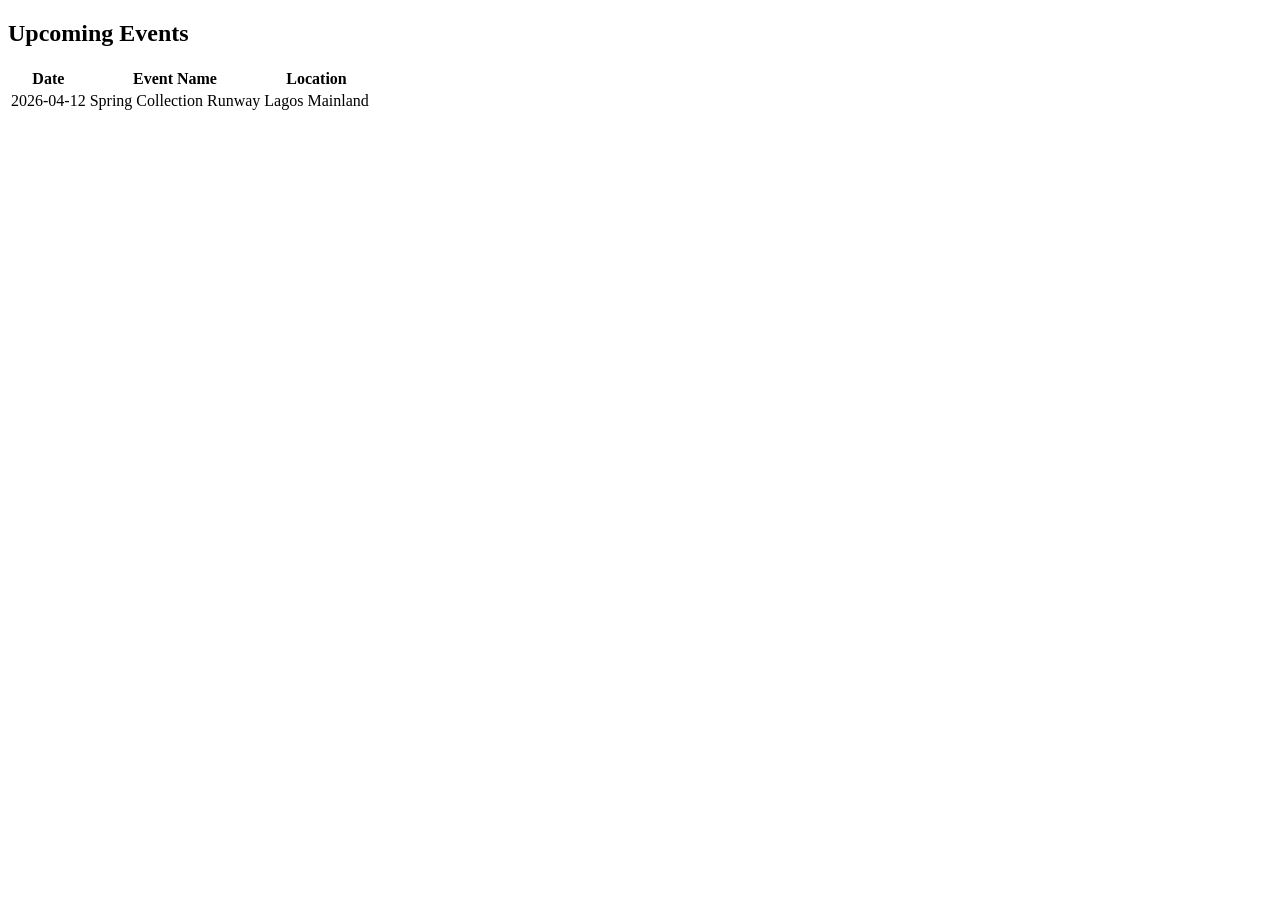
==== pages/events.html @ c3745ec6 "Initial commit: HTML & CSS base" ====
<!DOCTYPE html>
<html lang="en">
<head>
    <meta charset="UTF-8">
    <meta name="viewport" content="width=device-width, initial-scale=1.0">
    <title>Document</title>
</head>
<body>
   <main>
  <h2>Upcoming Events</h2>
  <table id="events-table">
    <thead>
      <tr>
        <th>Date</th>
        <th>Event Name</th>
        <th>Location</th>
      </tr>
    </thead>
    <tbody>
      <tr>
        <td>2026-04-12</td>
        <td>Spring Collection Runway</td>
        <td>Lagos Mainland</td>
      </tr>
    </tbody>
  </table>
</main>
</body>
</html>
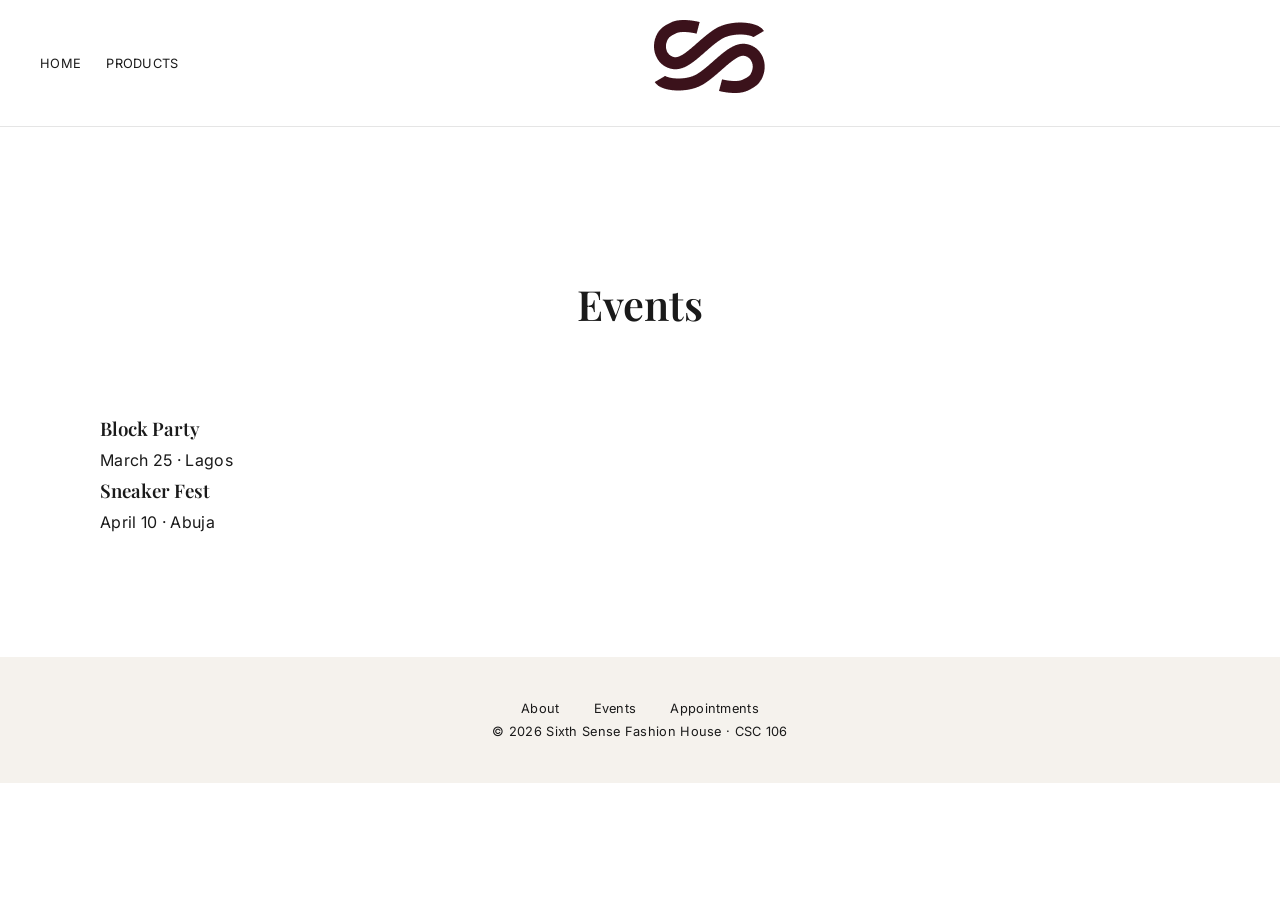
==== commit fa998c66: "Fixed deployment by adding redirect index and renaming home.html" ====
--- a/pages/events.html
+++ b/pages/events.html
@@ -1,32 +1,55 @@
-<!DOCTYPE html>
+<!--
+  Course: CSC 106 / IFT 203
+  Project: Sixth Sense Fashion House
+  Page: Home
+  Institution: MIVA Open University
+-->
+
+<!doctype html>
 <html lang="en">
-<head>
-    <meta charset="UTF-8">
-    <meta name="viewport" content="width=device-width, initial-scale=1.0">
-    <title>Document</title>
-</head>
-<body>
-   <main>
-  <h2>Upcoming Events</h2>
-  <table id="events-table">
-    <thead>
-      <tr>
-        <th>Date</th>
-        <th>Event Name</th>
-        <th>Location</th>
-      </tr>
-    </thead>
-    <tbody>
-      <tr>
-        <td>2026-04-12</td>
-        <td>Spring Collection Runway</td>
-        <td>Lagos Mainland</td>
-      </tr>
-    </tbody>
-  </table>
-</main>
-</body>
+  <head>
+    <meta charset="UTF-8" />
+    <meta name="viewport" content="width=device-width, initial-scale=1.0" />
+    <title>Sixth Sense Fashion House</title>
+    <link rel="stylesheet" href="../css/styles.css" />
+    <script src="../js/script.js" defer></script>
+  </head>
+
+  <body class="inner-page">
+    <header class="header">
+      <nav class="nav-left">
+        <a href="index.html">Home</a>
+        <a href="products.html">Products</a>
+      </nav>
+
+      <div class="logo">
+        <img src="../images/products/Logo1.png" alt="logo" />
+      </div>
+      <div class="nav-right"></div>
+    </header>
+    <!-- <marquee>
+      free shipping on orders over $100. Sixth Sense Fashion House.
+    </marquee> -->
+
+    <main>
+      <h1 class="page-title">Events</h1>
+
+      <article>
+        <h3>Block Party</h3>
+        <p>March 25 · Lagos</p>
+      </article>
+
+      <article>
+        <h3>Sneaker Fest</h3>
+        <p>April 10 · Abuja</p>
+      </article>
+    </main>
+
+    <footer>
+      <a href="trustees.html">About</a>
+      <a href="events.html">Events</a>
+      <a href="appointments.html">Appointments</a>
+      <p>© 2026 Sixth Sense Fashion House · CSC 106</p>
+    </footer>
+  </body>
 </html>
-
-
-
--- a/css/styles.css
+++ b/css/styles.css
@@ -0,0 +1,281 @@
+/* 
+  Sixth Sense Fashion House
+  CSC 106 – Web Development
+  Core styling and layout
+*/
+
+
+/* google fonts */
+@import url('https://fonts.googleapis.com/css2?family=Playfair+Display:ital,wght@0,400;0,600;1,400&family=Inter:wght@300;400;500&display=swap');
+
+/* Core design system */
+:root {
+  --white: #ffffff;
+  --bone: #f5f2ed;
+  --burgundy: #4a0e0e;
+  --text-dark: #1a1a1a;
+
+  --serif: "Playfair Display", serif;
+  --sans: "Inter", sans-serif;
+
+  --content-width: 1200px;
+}
+
+/* Reset */
+* {
+  margin: 0;
+  padding: 0;
+  box-sizing: border-box;
+}
+
+/* Global Base */
+body {
+  font-family: var(--sans);
+  background: var(--white);
+  color: var(--text-dark);
+  line-height: 1.8;
+}
+
+main {
+  max-width: var(--content-width);
+  margin: auto;
+}
+
+/* Typograpphy */
+h1, h2, h3 {
+  font-family: var(--serif);
+  font-weight: 600;
+}
+
+p, a, button, input, textarea {
+  font-family: var(--sans);
+  letter-spacing: 0.3px;
+}
+
+/* Header */
+header {
+  display: flex;
+  justify-content: space-between;
+  align-items: center;
+  padding: 20px 40px;
+  background: var(--white);
+  border-bottom: 1px solid #e5e5e5;
+}
+
+.nav-left {
+  display: flex;
+  gap: 25px;
+  justify-self: start;
+}
+
+.nav-left a {
+  text-decoration: none;
+  color: var(--text-dark);
+  font-size: 0.8rem;
+  text-transform: uppercase;
+}
+
+.nav-left a:hover {
+  color: var(--burgundy);
+}
+
+/* Header (Transparent) */
+.header--transparent {
+  width: 100%;
+  background: transparent;
+  border-bottom: none;
+}
+
+.header--transparent a,
+.header--transparent .logo {
+  color: #ffffff;
+}
+
+/* Hero section */
+.hero {
+  position: relative;
+  height: 100vh;
+  width: 100%;
+}
+
+.hero img {
+  position: absolute;
+  inset: 0;
+  width: 100%;
+  height: 100%;
+  object-fit: cover;       
+  object-position: center; 
+}
+
+.hero-overlay {
+  position: relative;
+  z-index: 2;
+  height: 100%;
+
+  display: flex;
+  flex-direction: column;
+  justify-content: center;
+  align-items: center;
+
+  text-align: center;
+  color: white;
+  background: rgba(0, 0, 0, 0.45);
+  padding: 40px;
+}
+
+/* ANNOUNCEMENT BAR */
+.announcement {
+  background: var(--burgundy);
+  color: var(--white);
+  text-align: center;
+  padding: 8px 0;
+  font-size: 0.7rem;
+  letter-spacing: 2px;
+  text-transform: uppercase;
+}
+
+/* Buttons */
+.btn-primary {
+  padding: 14px 36px;
+  border: 1px solid #ffffff;
+  color: #ffffff;
+  text-decoration: none;
+}
+
+.btn-primary:hover {
+  background: #ffffff;
+  color: var(--burgundy);
+}
+
+/* Sections */
+section {
+  padding: 90px 40px;
+}
+
+/* Product grid */
+.product-grid .grid {
+  display: grid;
+  grid-template-columns: repeat(3, 1fr);
+  gap: 50px;
+}
+
+.product {
+  display: flex;
+  flex-direction: column;
+  gap: 12px;
+}
+
+/* .product img {
+  width: 100%;
+  height: 320px;
+  object-fit: cover;
+  display: block;
+} */
+
+.product-image {
+  width: 100%;
+  aspect-ratio: 3 / 4;
+  display: flex;
+  align-items: center;
+  justify-content: center;
+  background: #f5f2ed;
+  
+}
+
+.product-image img {
+  width: 100%;
+  height: 100%;
+  object-fit: contain;
+  /* display: block; */
+}
+
+.price {
+  font-size: 0.9rem;
+  letter-spacing: 0.5px;
+  color: var(--text-dark);
+}
+
+/* Team grid */
+.team-grid {
+  display: grid;
+  grid-template-columns: repeat(4, 1fr);
+  gap: 40px;
+}
+
+.member img {
+  width: 100%;
+  filter: grayscale(100%);
+}
+
+/* INNER PAGES */
+.inner-page header {
+  position: relative;
+  background: var(--white);
+}
+
+.inner-page main {
+  padding: 140px 60px 120px;
+}
+
+.page-title {
+  font-family: var(--serif);
+  font-size: 2.6rem;
+  margin-bottom: 70px;
+  text-align: center;
+}
+
+.logo {
+  font-family: var(--serif);
+  font-size: 1.6rem;
+  justify-self: center;
+}
+
+/* Forms */
+form {
+  max-width: 500px;
+  margin: auto;
+}
+
+input, textarea {
+  width: 100%;
+  padding: 12px 0;
+  margin-bottom: 25px;
+  border: none;
+  border-bottom: 1px solid #ccc;
+  background: transparent;
+}
+
+button {
+  width: 100%;
+  padding: 14px;
+  background: var(--burgundy);
+  color: var(--white);
+  border: none;
+  cursor: pointer;
+}
+
+/* Footer */
+footer {
+  background: var(--bone);
+  text-align: center;
+  padding: 40px;
+  font-size: 0.8rem;
+}
+
+footer a {
+  margin: 0 15px;
+  text-decoration: none;
+  color: var(--text-dark);
+}
+
+/* Home header(THIS WAS VISIBILTY FIX) */
+.header--transparent .nav-left a,
+.header--transparent .logo {
+  color: #0f0f0f;
+  opacity: 1;
+}
+
+.header--transparent .nav-left a:hover {
+  color: #080808;
+  opacity: 0.8;
+}
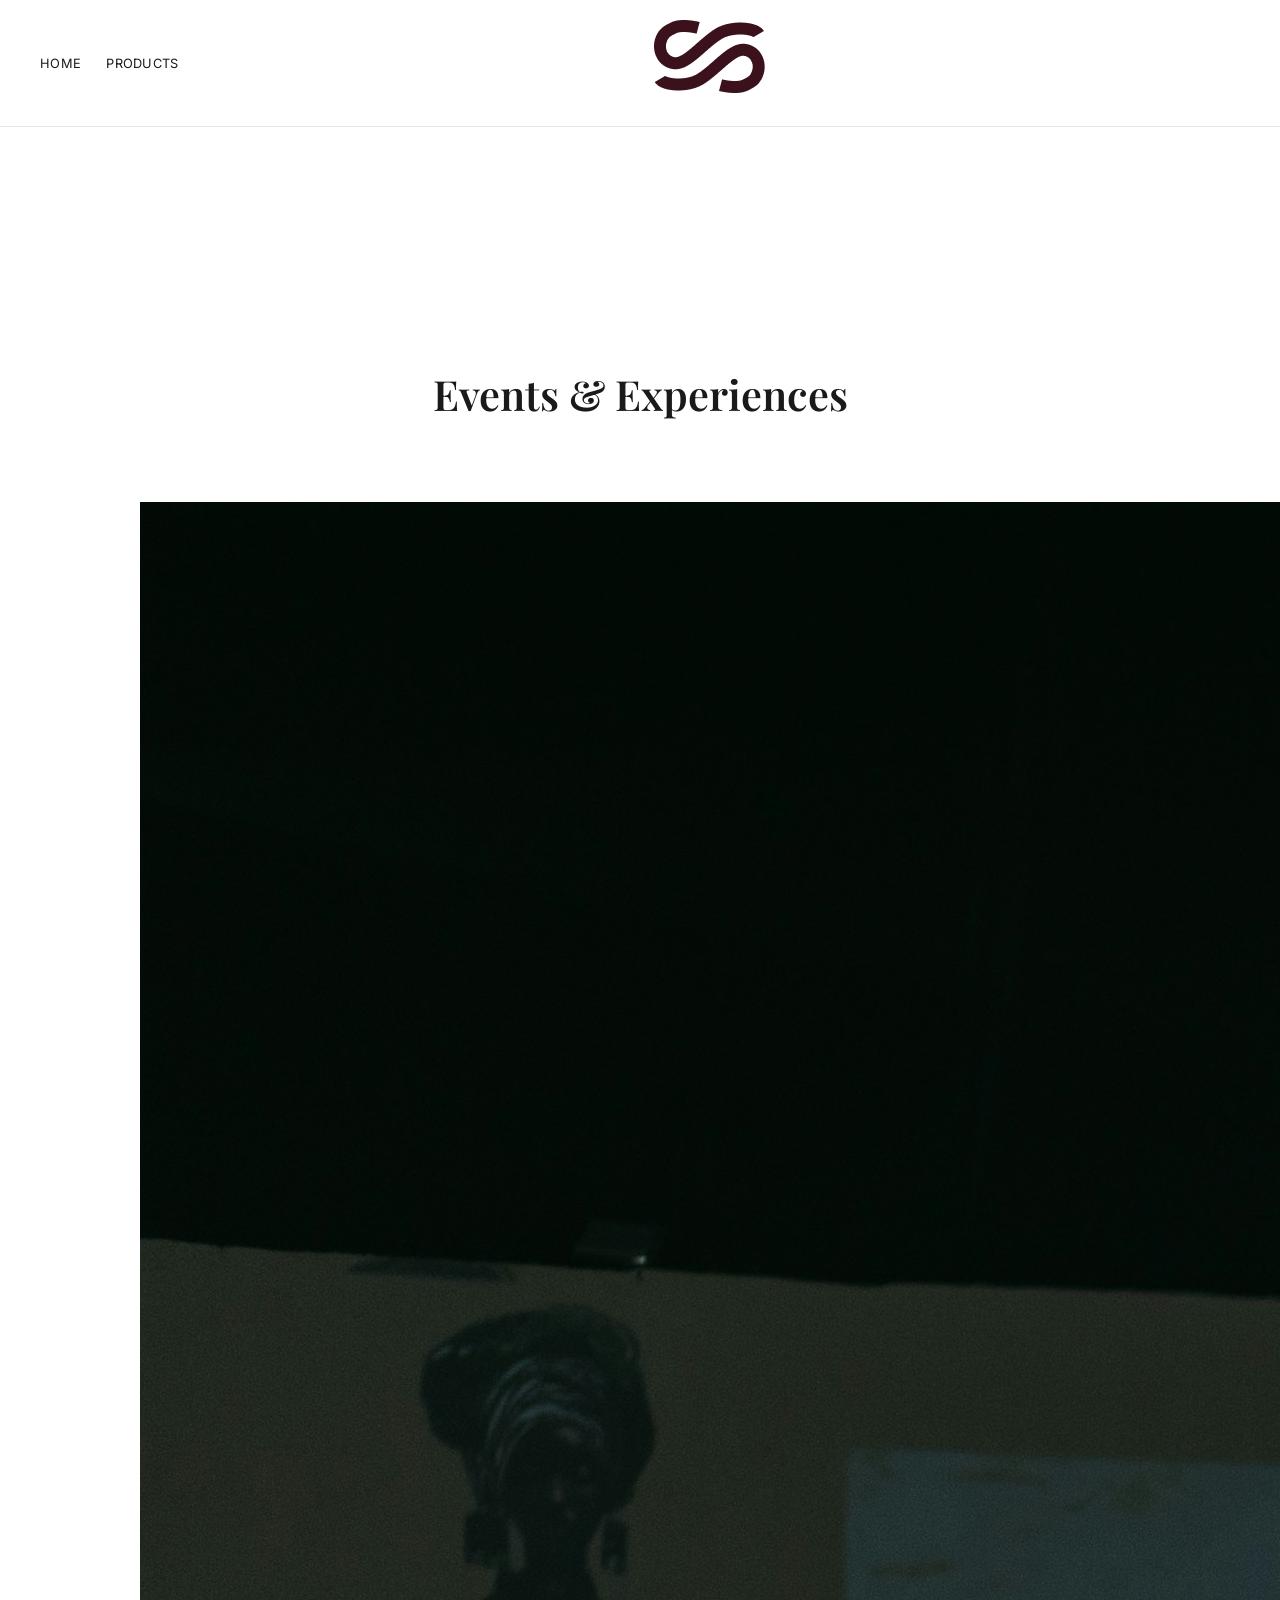
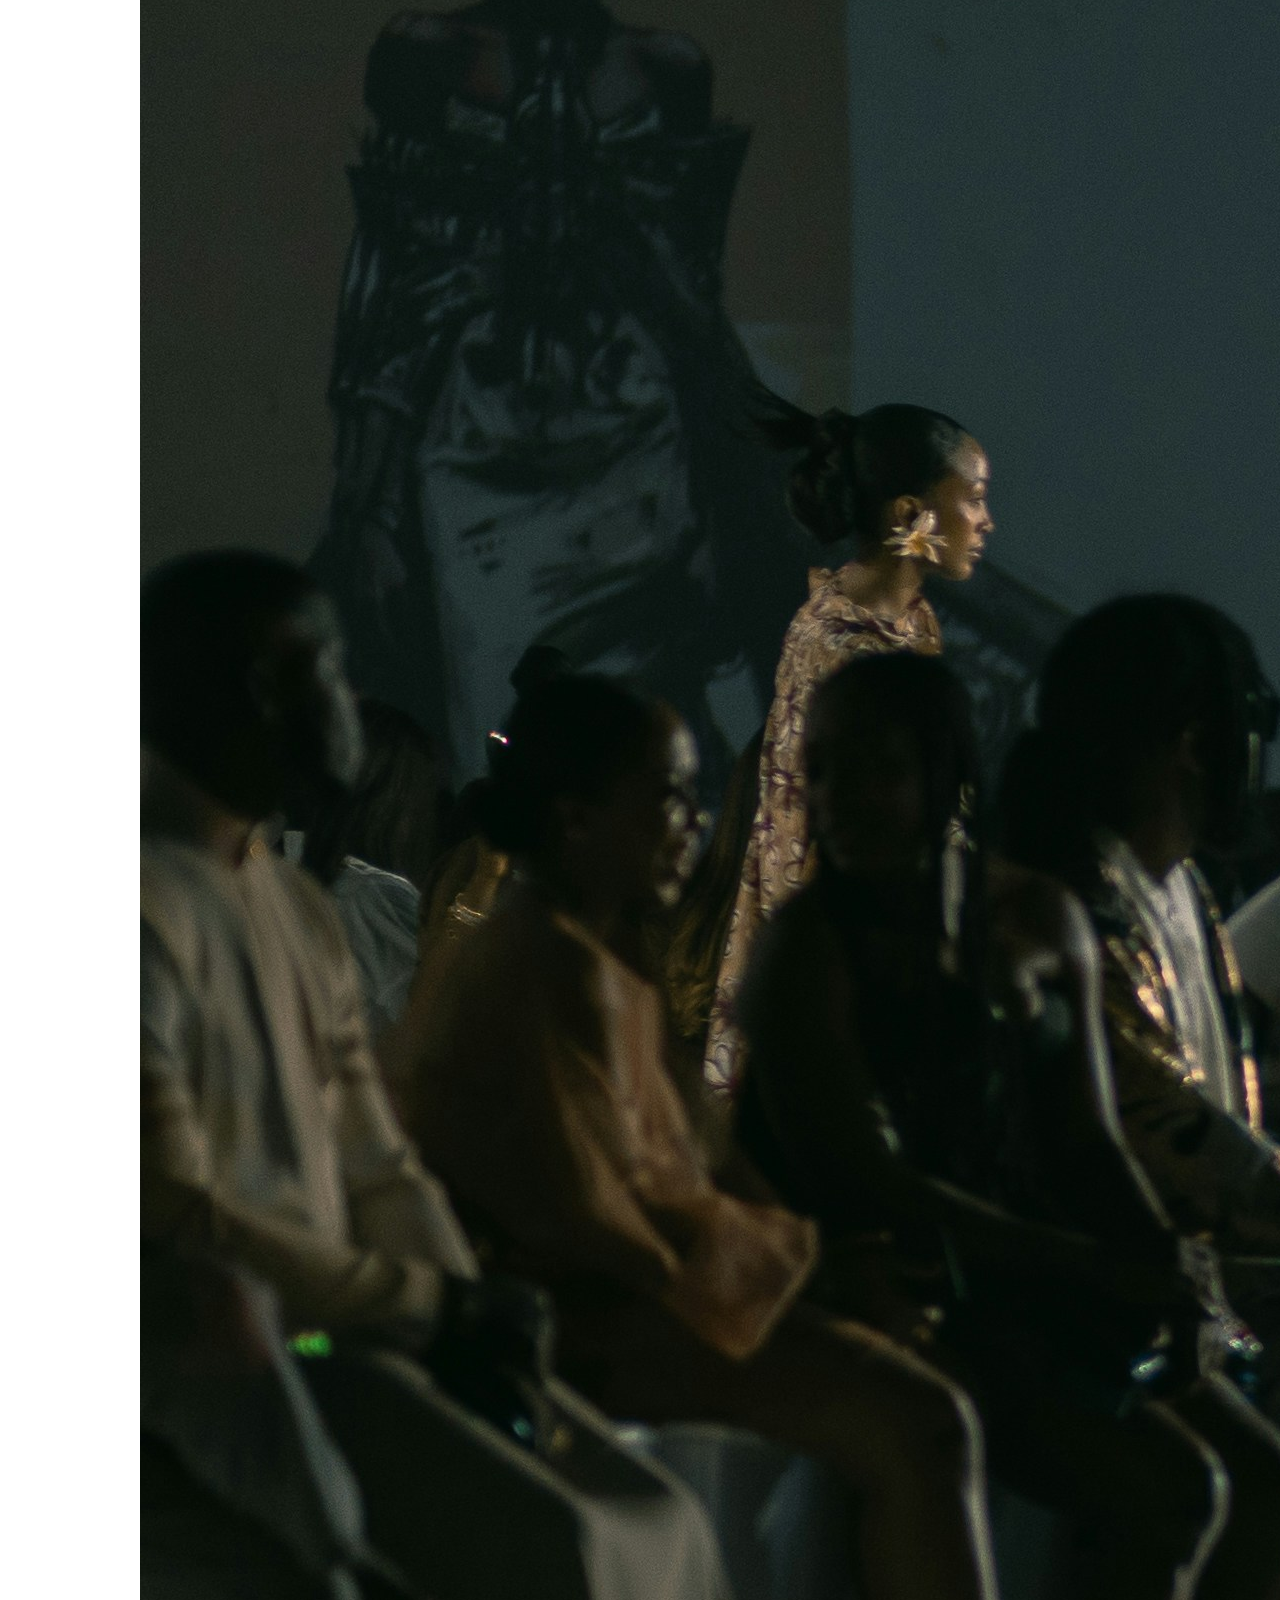
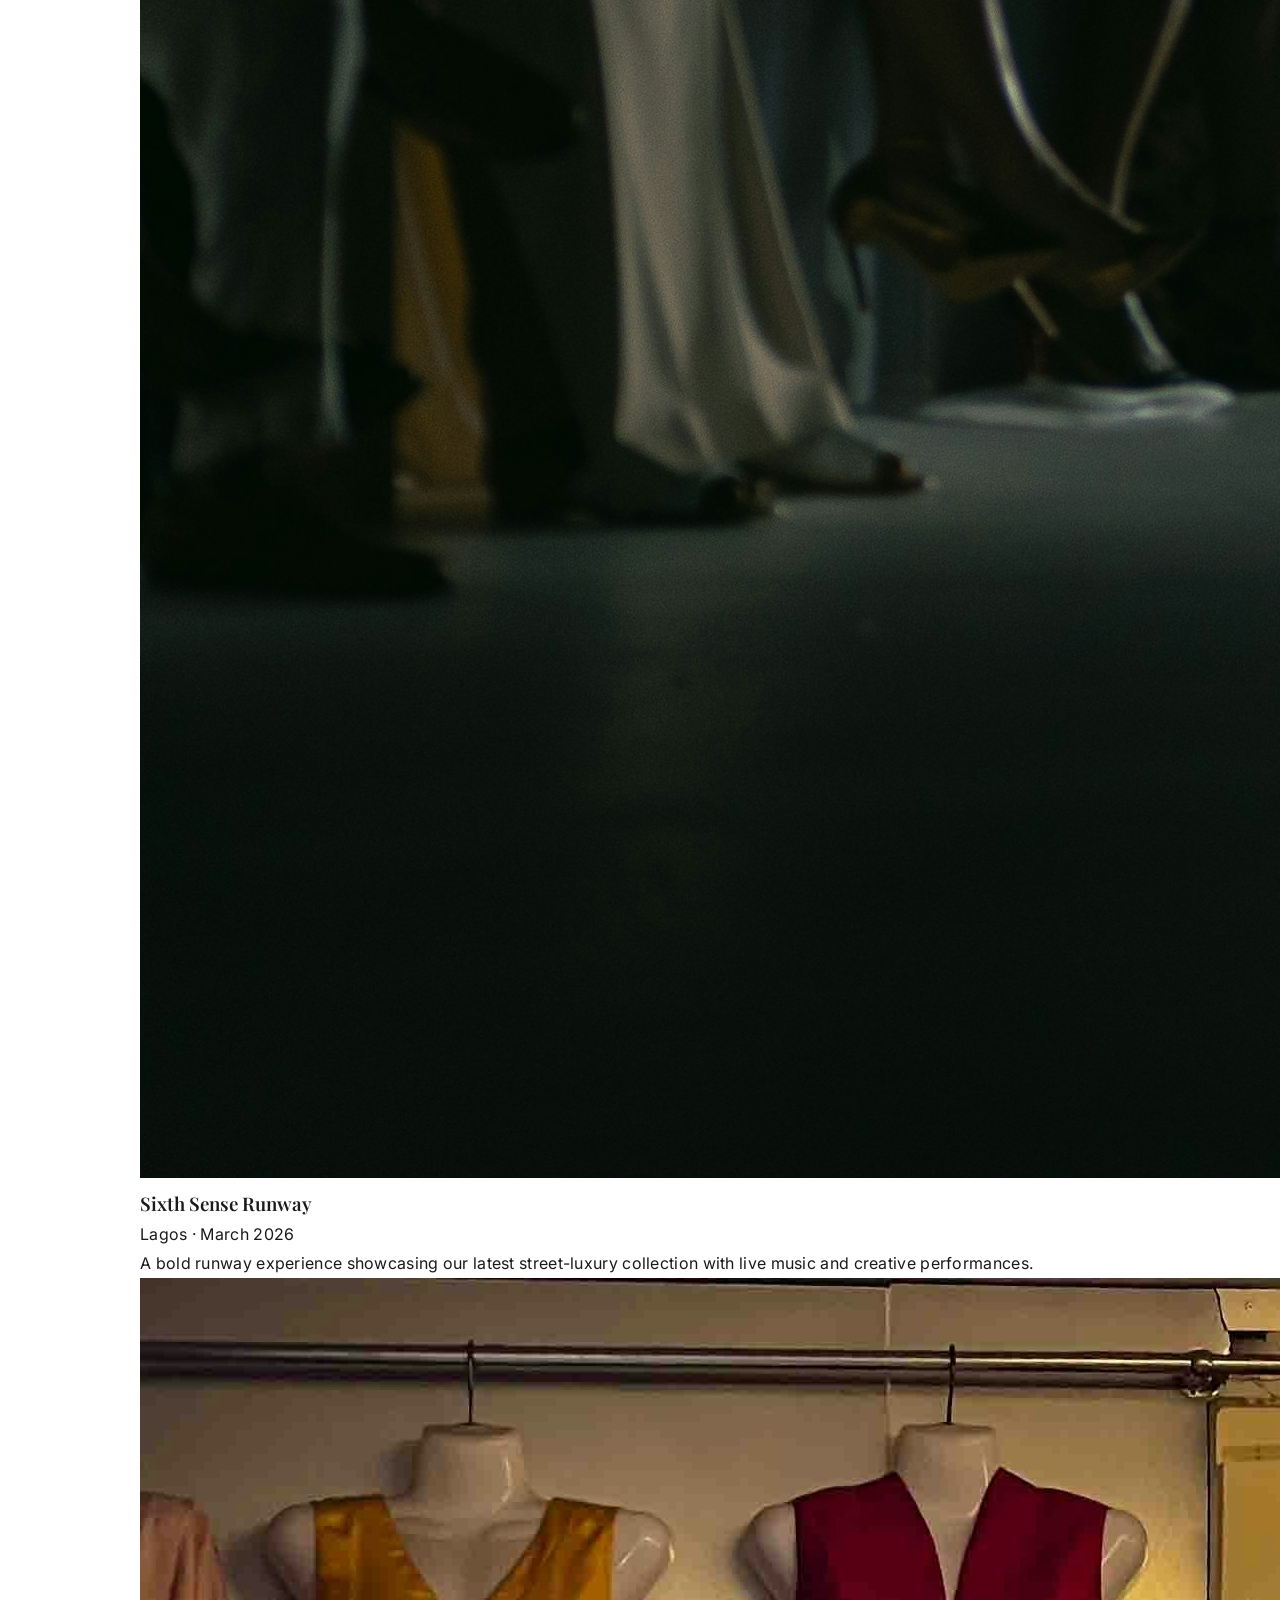
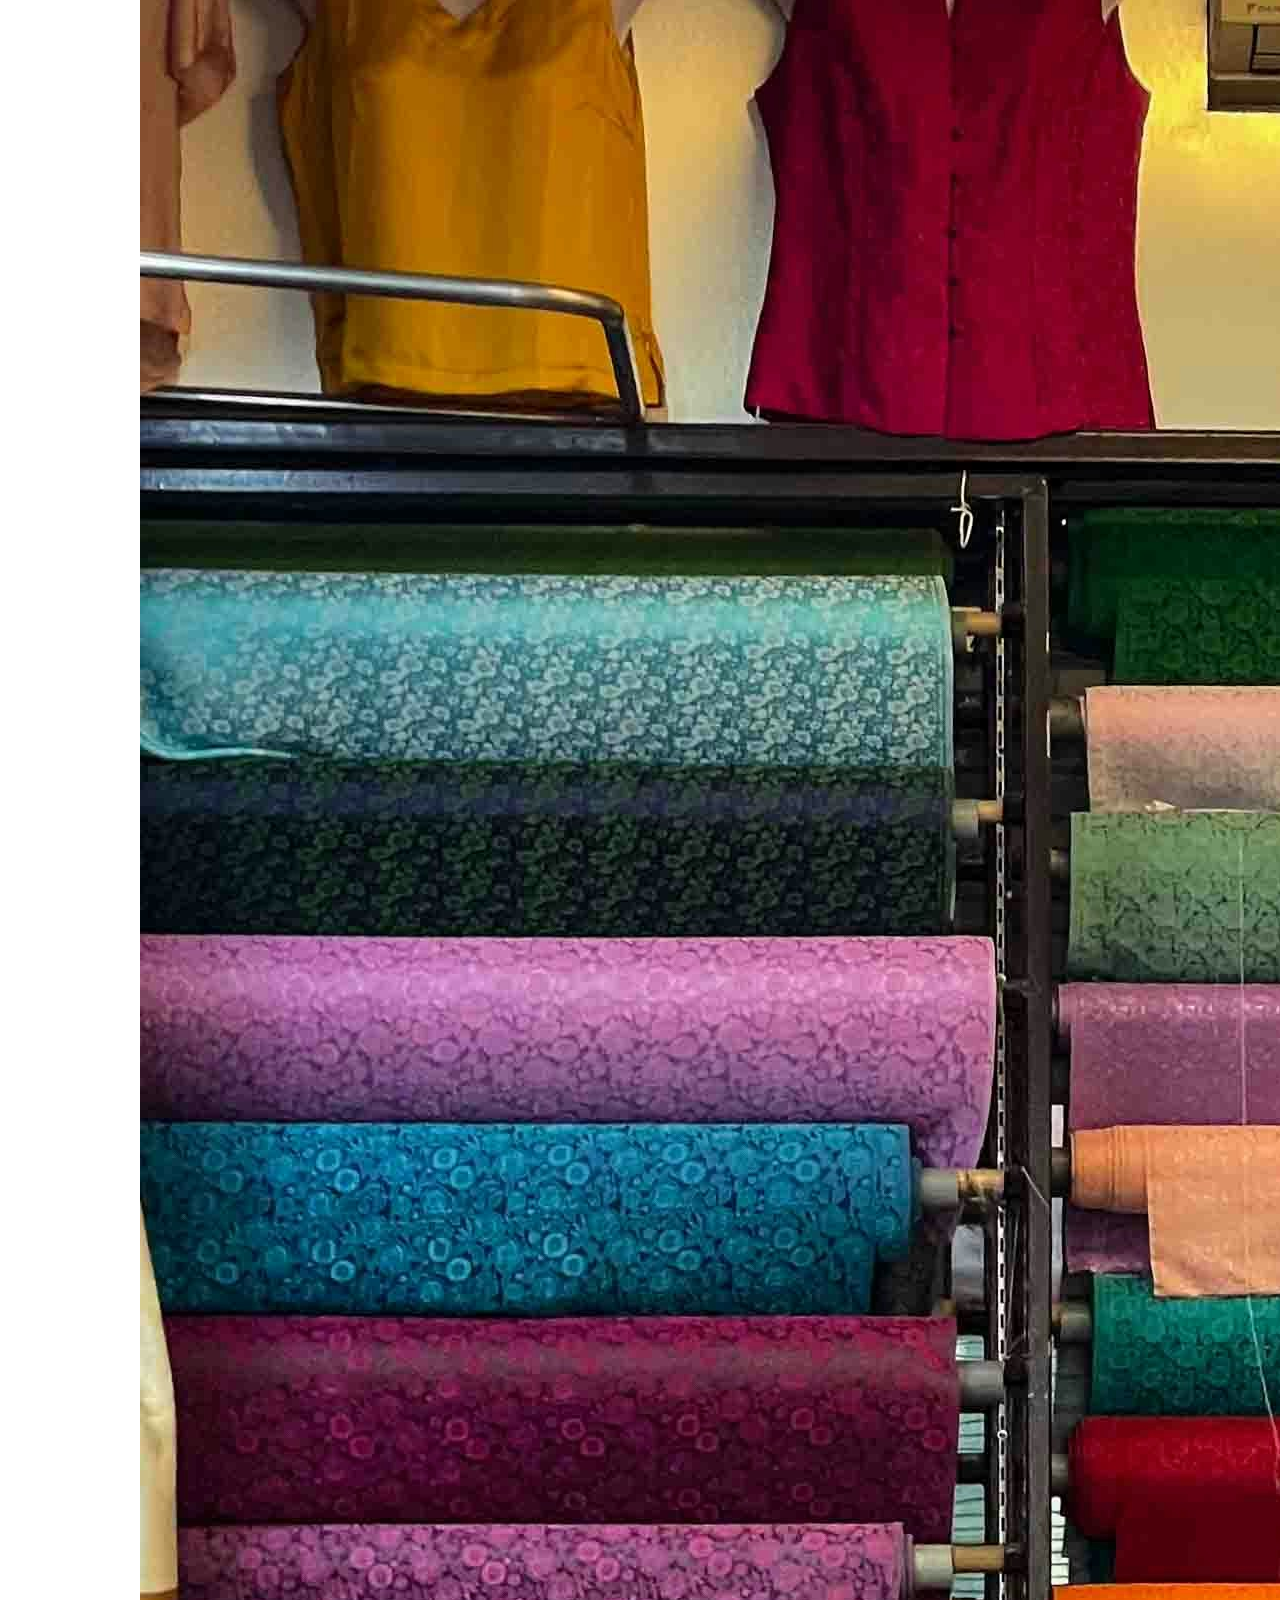
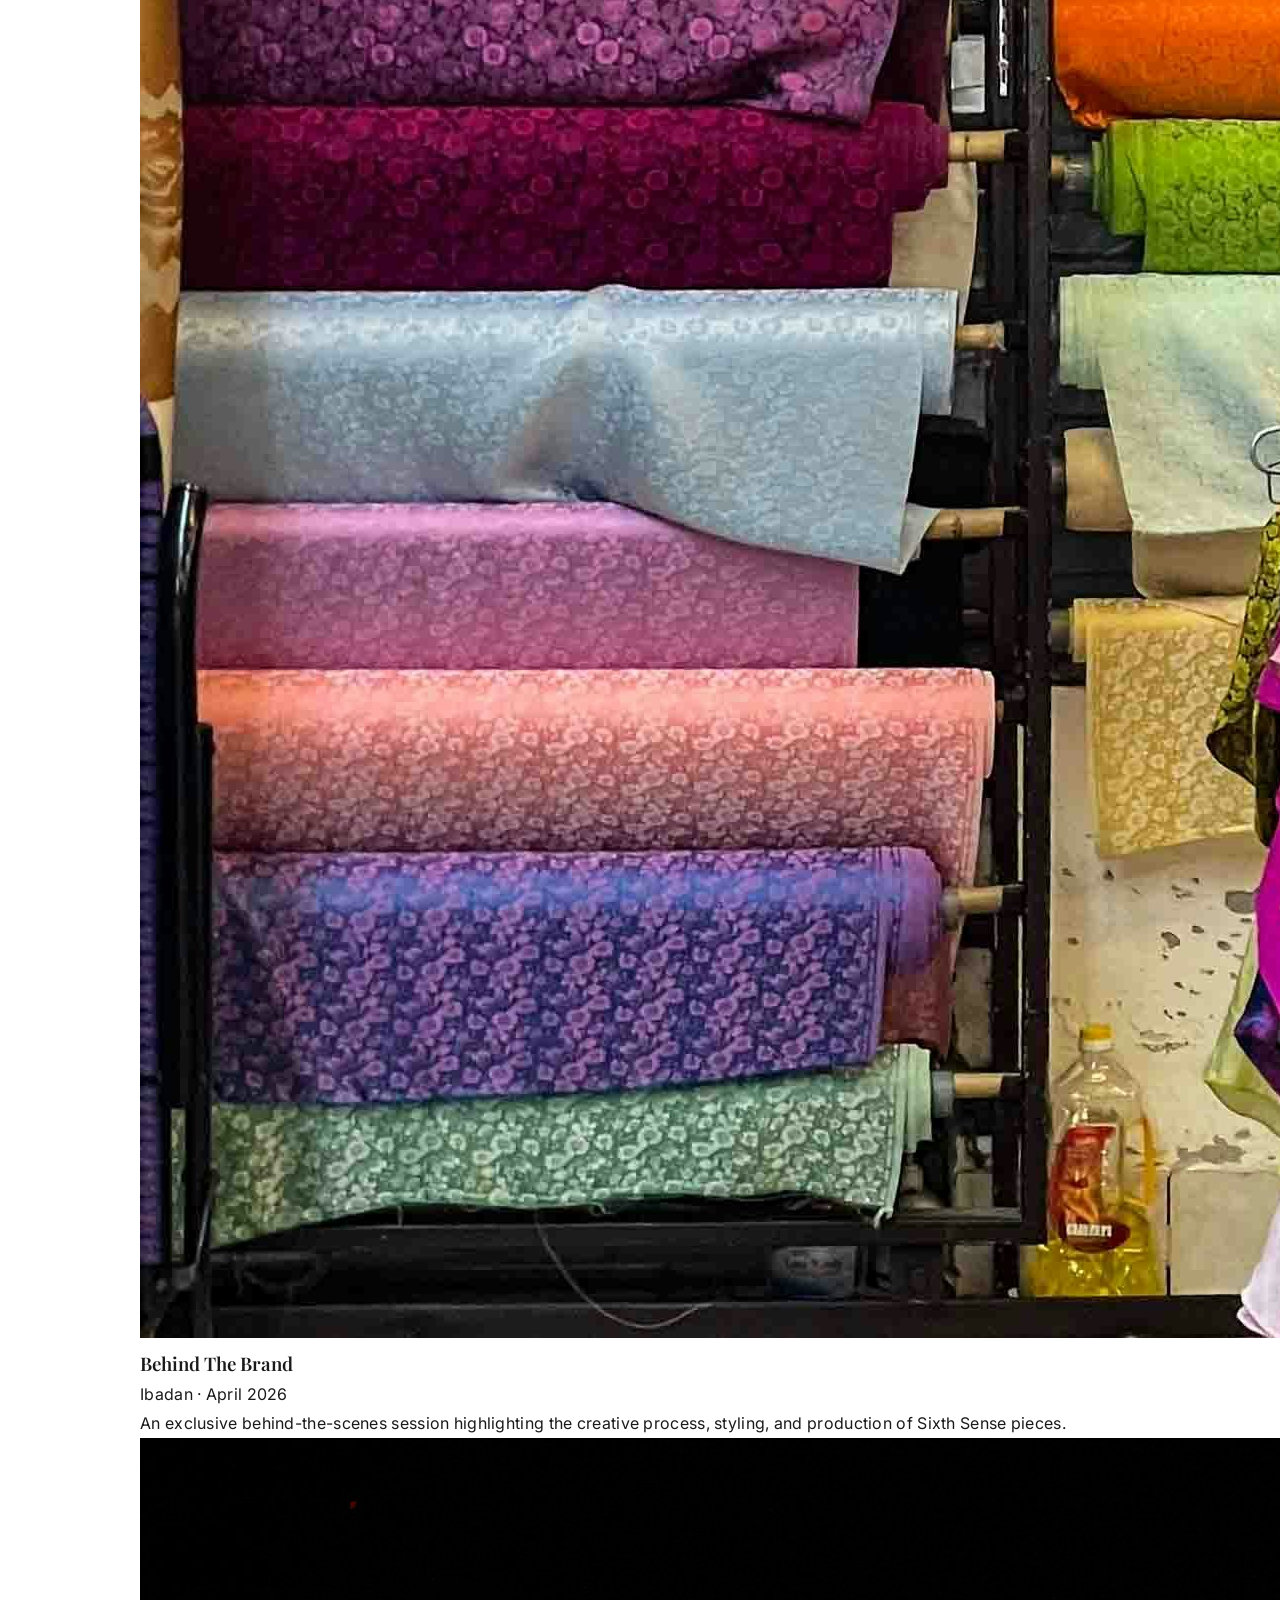
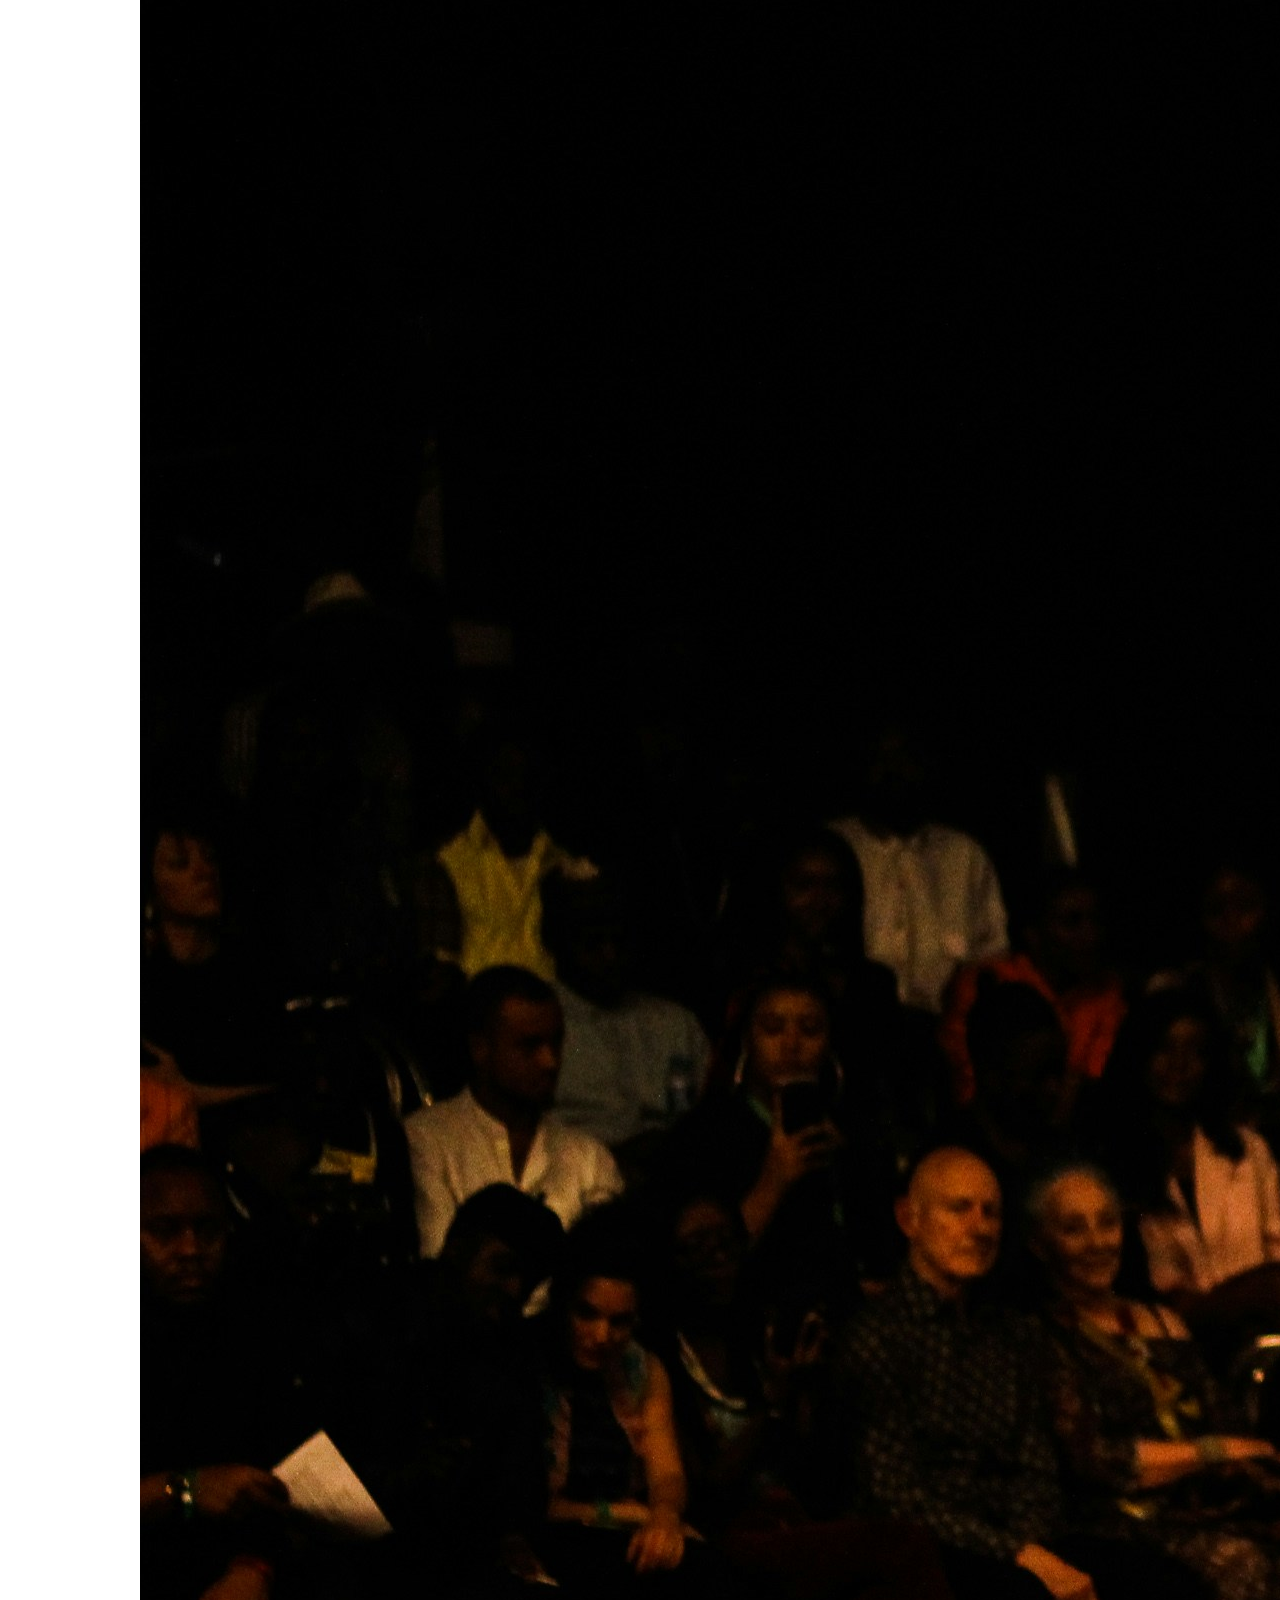
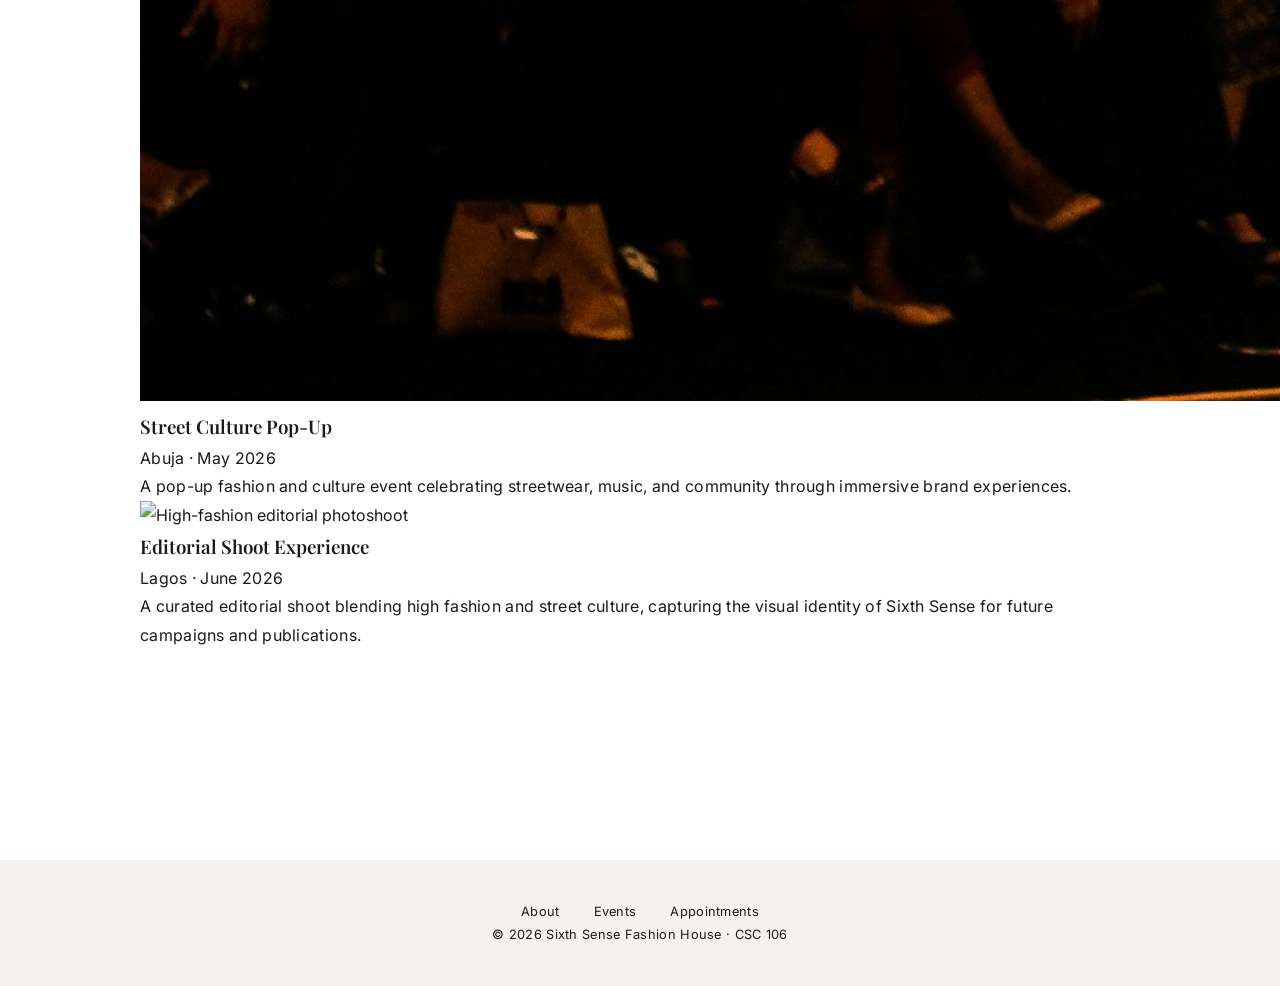
==== commit 2c8e10e0: "Update events.html" ====
--- a/pages/events.html
+++ b/pages/events.html
@@ -18,7 +18,7 @@
   <body class="inner-page">
     <header class="header">
       <nav class="nav-left">
-        <a href="index.html">Home</a>
+        <a href="home.html">Home</a>
         <a href="products.html">Products</a>
       </nav>
 
@@ -32,17 +32,64 @@
     </marquee> -->
 
     <main>
-      <h1 class="page-title">Events</h1>
+      <section class="events">
+        <h2 class="page-title">Events & Experiences</h2>
 
-      <article>
-        <h3>Block Party</h3>
-        <p>March 25 · Lagos</p>
-      </article>
+        <div class="events-grid">
+          <article class="event-card">
+            <img
+              src="../images/products/modelstage2.jpg"
+              alt="Fashion showcase on stage"
+            />
+            <h3>Sixth Sense Runway</h3>
+            <p class="event-meta">Lagos · March 2026</p>
+            <p>
+              A bold runway experience showcasing our latest street-luxury
+              collection with live music and creative performances.
+            </p>
+          </article>
 
-      <article>
-        <h3>Sneaker Fest</h3>
-        <p>April 10 · Abuja</p>
-      </article>
+          <article class="event-card">
+            <img
+              src="../images/products/stocks.jpg"
+              alt="Backstage fashion preparation"
+            />
+            <h3>Behind The Brand</h3>
+            <p class="event-meta">Ibadan · April 2026</p>
+            <p>
+              An exclusive behind-the-scenes session highlighting the creative
+              process, styling, and production of Sixth Sense pieces.
+            </p>
+          </article>
+
+          <article class="event-card">
+            <img
+              src="../images/products/modelstage4.jpg"
+              alt="Streetwear runway event"
+            />
+            <h3>Street Culture Pop-Up</h3>
+            <p class="event-meta">Abuja · May 2026</p>
+            <p>
+              A pop-up fashion and culture event celebrating streetwear, music,
+              and community through immersive brand experiences.
+            </p>
+          </article>
+
+          <article class="event-card">
+            <img
+              src="../images/products/modelstage.jpg"
+              alt="High-fashion editorial photoshoot"
+            />
+            <h3>Editorial Shoot Experience</h3>
+            <p class="event-meta">Lagos · June 2026</p>
+            <p>
+              A curated editorial shoot blending high fashion and street
+              culture, capturing the visual identity of Sixth Sense for future
+              campaigns and publications.
+            </p>
+          </article>
+        </div>
+      </section>
     </main>
 
     <footer>
--- a/css/styles.css
+++ b/css/styles.css
@@ -105,6 +105,11 @@
   height: 100%;
   object-fit: cover;       
   object-position: center; 
+  transition: transform 0.45s ease;
+}
+
+.hero:hover img {
+  transform: scale(1.03);
 }
 
 .hero-overlay {
@@ -179,6 +184,7 @@
   align-items: center;
   justify-content: center;
   background: #f5f2ed;
+  overflow: hidden;
   
 }
 
@@ -186,25 +192,403 @@
   width: 100%;
   height: 100%;
   object-fit: contain;
+  transition: transform 0.35s ease;
   /* display: block; */
 }
 
+.product:hover .product-image img {
+  transform: scale(1.04);
+}
+
 .price {
+  display: inline-block;
+  align-self: center;
+  padding: 6px 14px;
   font-size: 0.9rem;
-  letter-spacing: 0.5px;
-  color: var(--text-dark);
+  font-weight: 500;
+  letter-spacing: 0.4px;
+  color: var(--text-dark);
+  border: 1px solid #ddd4c8;
+  background: #fbfaf8;
+  border-radius: 999px;
+  text-align: center;
+}
+
+.add-to-cart-btn {
+  width: auto;
+  align-self: center;
+  padding: 10px 18px;
+  background: var(--burgundy);
+  color: var(--white);
+  border: 1px solid var(--burgundy);
+  font-size: 0.82rem;
+  letter-spacing: 0.8px;
+  text-transform: uppercase;
+  border-radius: 999px;
+  cursor: pointer;
+  transition: background 0.25s ease, color 0.25s ease;
+}
+
+.add-to-cart-btn:hover {
+  background: transparent;
+  color: var(--burgundy);
+}
+
+.cart-toggle {
+  width: auto;
+  border: 1px solid #d8d8d8;
+  background: #ffffff;
+  color: var(--text-dark);
+  padding: 8px 14px;
+  border-radius: 999px;
+  cursor: pointer;
+  font-size: 0.78rem;
+  letter-spacing: 0.8px;
+  text-transform: uppercase;
+}
+
+.cart-toggle .cart-count {
+  display: inline-flex;
+  align-items: center;
+  justify-content: center;
+  min-width: 20px;
+  height: 20px;
+  margin-left: 7px;
+  padding: 0 6px;
+  border-radius: 999px;
+  font-size: 0.7rem;
+  background: var(--burgundy);
+  color: var(--white);
+}
+
+.nav-right {
+  display: flex;
+  justify-content: flex-end;
+}
+
+.cart-backdrop {
+  position: fixed;
+  inset: 0;
+  background: rgba(0, 0, 0, 0.35);
+  opacity: 0;
+  visibility: hidden;
+  transition: opacity 0.25s ease;
+  z-index: 40;
+}
+
+.cart-backdrop.open {
+  opacity: 1;
+  visibility: visible;
+}
+
+.cart-tray {
+  position: fixed;
+  top: 0;
+  right: 0;
+  height: 100vh;
+  width: min(380px, 92vw);
+  background: #ffffff;
+  border-left: 1px solid #e9e9e9;
+  padding: 24px;
+  transform: translateX(105%);
+  transition: transform 0.28s ease;
+  z-index: 50;
+  display: flex;
+  flex-direction: column;
+  gap: 16px;
+}
+
+.cart-tray.open {
+  transform: translateX(0);
+}
+
+.cart-head {
+  display: flex;
+  justify-content: space-between;
+  align-items: center;
+}
+
+.cart-head h3 {
+  font-size: 1.25rem;
+}
+
+.cart-close {
+  width: auto;
+  padding: 6px 10px;
+  border: 1px solid #ccc;
+  background: #fff;
+  color: var(--text-dark);
+  border-radius: 6px;
+  cursor: pointer;
+}
+
+.cart-items {
+  list-style: none;
+  display: flex;
+  flex-direction: column;
+  gap: 12px;
+  overflow-y: auto;
+  padding-right: 4px;
+}
+
+.cart-item {
+  border: 1px solid #ece7df;
+  background: #fcfbf9;
+  padding: 10px 12px;
+  border-radius: 10px;
+}
+
+.cart-item-top {
+  display: flex;
+  justify-content: space-between;
+  gap: 12px;
+}
+
+.cart-item-name {
+  font-size: 0.9rem;
+  font-weight: 500;
+}
+
+.cart-item-price {
+  font-size: 0.84rem;
+  color: #4a4a4a;
+}
+
+.cart-item-controls {
+  display: flex;
+  align-items: center;
+  justify-content: space-between;
+  margin-top: 8px;
+}
+
+.cart-qty {
+  font-size: 0.78rem;
+  color: #575757;
+}
+
+.cart-remove {
+  width: auto;
+  background: transparent;
+  border: 1px solid #d4d4d4;
+  color: #333;
+  padding: 4px 8px;
+  border-radius: 6px;
+  font-size: 0.75rem;
+}
+
+.cart-foot {
+  margin-top: auto;
+  border-top: 1px solid #ececec;
+  padding-top: 14px;
+}
+
+.cart-total {
+  display: flex;
+  justify-content: space-between;
+  align-items: center;
+  font-weight: 600;
+  margin-bottom: 12px;
+}
+
+.cart-checkout {
+  width: 100%;
+  border-radius: 999px;
+}
+
+.cart-empty {
+  font-size: 0.88rem;
+  color: #5d5d5d;
+  border: 1px dashed #d9d9d9;
+  border-radius: 10px;
+  padding: 16px;
+  text-align: center;
+}
+
+.cart-toast {
+  position: fixed;
+  right: 22px;
+  bottom: 22px;
+  background: var(--burgundy);
+  color: var(--white);
+  padding: 10px 14px;
+  border-radius: 10px;
+  font-size: 0.82rem;
+  letter-spacing: 0.2px;
+  opacity: 0;
+  transform: translateY(8px);
+  pointer-events: none;
+  transition: opacity 0.2s ease, transform 0.2s ease;
+  z-index: 60;
+}
+
+.cart-toast.show {
+  opacity: 1;
+  transform: translateY(0);
 }
 
 /* Team grid */
 .team-grid {
   display: grid;
+  grid-template-columns: repeat(auto-fit, minmax(280px, 1fr));
+  gap: 50px;
+  margin-top: 60px;
+}
+
+.section-subtitle {
+  text-align: center;
+  color: #666;
+  font-size: 1.1rem;
+  margin-bottom: 40px;
+  margin-top: -40px;
+}
+
+.member-card {
+  text-align: center;
+  cursor: pointer;
+}
+
+.image-wrapper {
+  position: relative;
+  overflow: hidden;
+  border-radius: 8px;
+  margin-bottom: 25px;
+  transition: all 0.3s ease;
+}
+
+.image-wrapper img {
+  width: 100%;
+  height: 350px;
+  object-fit: cover;
+  display: block;
+  transition: all 0.4s ease;
+}
+
+.member-card:hover .image-wrapper {
+  box-shadow: 0 0 40px rgba(74, 14, 14, 0.4),
+              0 0 20px rgba(74, 14, 14, 0.3),
+              0 0 60px rgba(179, 120, 120, 0.2);
+  transform: scale(1.05);
+}
+
+.member-card:hover .image-wrapper img {
+  filter: brightness(1.1);
+}
+
+.member-info h3 {
+  font-size: 1.6rem;
+  margin-bottom: 8px;
+  color: var(--text-dark);
+}
+
+.member-info .title {
+  font-size: 0.95rem;
+  color: var(--burgundy);
+  font-weight: 500;
+  letter-spacing: 0.5px;
+}
+
+/* Team grid for home page */
+.team-grid-home {
+  display: grid;
   grid-template-columns: repeat(4, 1fr);
-  gap: 40px;
-}
-
-.member img {
-  width: 100%;
-  filter: grayscale(100%);
+  gap: 30px;
+  margin-top: 50px;
+  justify-items: center;
+  justify-content: center;
+  max-width: 900px;
+  margin-left: auto;
+  margin-right: auto;
+}
+
+.member-tile {
+  text-align: center;
+  cursor: pointer;
+  width: 100%;
+  max-width: 200px;
+}
+
+.tile-image {
+  position: relative;
+  overflow: hidden;
+  border-radius: 8px;
+  margin-bottom: 15px;
+  transition: all 0.3s ease;
+}
+
+.tile-image img {
+  width: 100%;
+  height: 200px;
+  object-fit: cover;
+  display: block;
+  transition: all 0.4s ease;
+}
+
+.member-tile:hover .tile-image {
+  box-shadow: 0 0 30px rgba(74, 14, 14, 0.4),
+              0 0 15px rgba(74, 14, 14, 0.3),
+              0 0 45px rgba(179, 120, 120, 0.2);
+  transform: scale(1.05);
+}
+
+.member-tile:hover .tile-image img {
+  filter: brightness(1.1);
+}
+
+.member-tile h4 {
+  font-size: 1.1rem;
+  margin-bottom: 5px;
+  color: var(--text-dark);
+}
+
+.tile-title {
+  font-size: 0.85rem;
+  color: var(--burgundy);
+  font-weight: 500;
+  letter-spacing: 0.4px;
+}
+
+/* Centered layout for last row (3 items) */
+.team-grid-home > :nth-child(n+5) {
+  grid-column: auto;
+}
+
+/* Team section link */
+.team-link {
+  text-align: center;
+  margin-top: 50px;
+}
+
+.btn-secondary {
+  display: inline-block;
+  padding: 12px 28px;
+  background: var(--burgundy);
+  color: var(--white);
+  text-decoration: none;
+  border: 1px solid var(--burgundy);
+  border-radius: 999px;
+  font-size: 0.85rem;
+  font-weight: 500;
+  letter-spacing: 0.6px;
+  text-transform: uppercase;
+  cursor: pointer;
+  transition: background 0.3s ease, color 0.3s ease;
+}
+
+.btn-secondary:hover {
+  background: transparent;
+  color: var(--burgundy);
+}
+
+@media (max-width: 1024px) {
+  .team-grid-home {
+    grid-template-columns: repeat(3, 1fr);
+  }
+}
+
+@media (max-width: 768px) {
+  .team-grid-home {
+    grid-template-columns: repeat(2, 1fr);
+  }
 }
 
 /* INNER PAGES */
